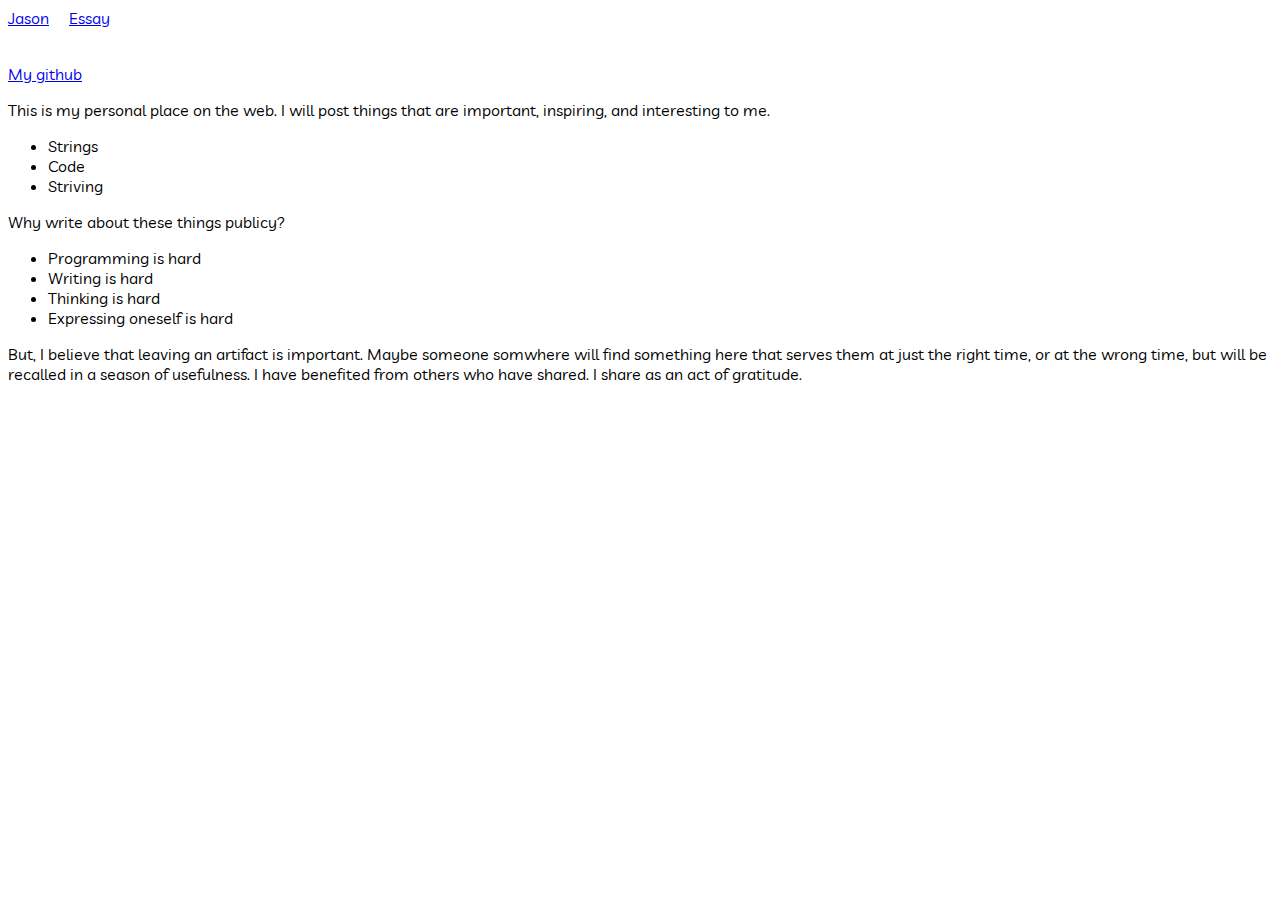
==== index.html @ b33007f7 "Removed links that will not be used at the moment." ====
<!doctype html>
<html>
  <head>
    <!-- Global site tag (gtag.js) - Google Analytics -->
    <script async src="https://www.googletagmanager.com/gtag/js?id=UA-147485345-1"></script>
    <script>
      window.dataLayer = window.dataLayer || [];
      function gtag(){dataLayer.push(arguments);}
      gtag('js', new Date());

      gtag('config', 'UA-147485345-1');
    </script>

    <meta charset="utf-8">
    <link href="https://fonts.googleapis.com/css?family=Livvic&display=swap" rel="stylesheet">
    <link rel="stylesheet" href="css/styles.css">
  </head>
  
  <body>
      <header class="site-header">
          <div class="wrapper">
            <a class="site-title" href="/">Jason</a>
            <nav class="site-nav">
                <a class="page-link" href="essay">Essay</a>
            </nav>
          </div>
        </header>
    
    <a href="https://github.com/jlburton" target="_blank">My github</a>
    <p>This is my personal place on the web. I will post things that are important, inspiring, and interesting to me.</p>
    <ul>
      <li>Strings</li>
      <li>Code</li>
      <li>Striving</li>
    </ul>
    <p>Why write about these things publicy?</p>
    <ul>
      <li>Programming is hard</li>
      <li>Writing is hard</li>
      <li>Thinking is hard</li>
      <li>Expressing oneself is hard</li>
    </ul>
    <p>
    But, I believe that leaving an artifact is important. Maybe someone somwhere will find something here that serves them at just the right time, or at the wrong time, but will be recalled in a season of usefulness. I have benefited from others who have shared. I share as an act of gratitude.
    </p>
  </body>
</html>
---- css/styles.css ----
body {
   font-family: 'Livvic', sans-serif;
 }
 div {
     display: block;
    }


.site-header{
    border-bottom: 1px, solid blue;
    min-height: 56px;
}

.site-title {
float: left;
}

.site-navigation{
    float: right;
}
.page-link { 
    margin-left: 20px;
}
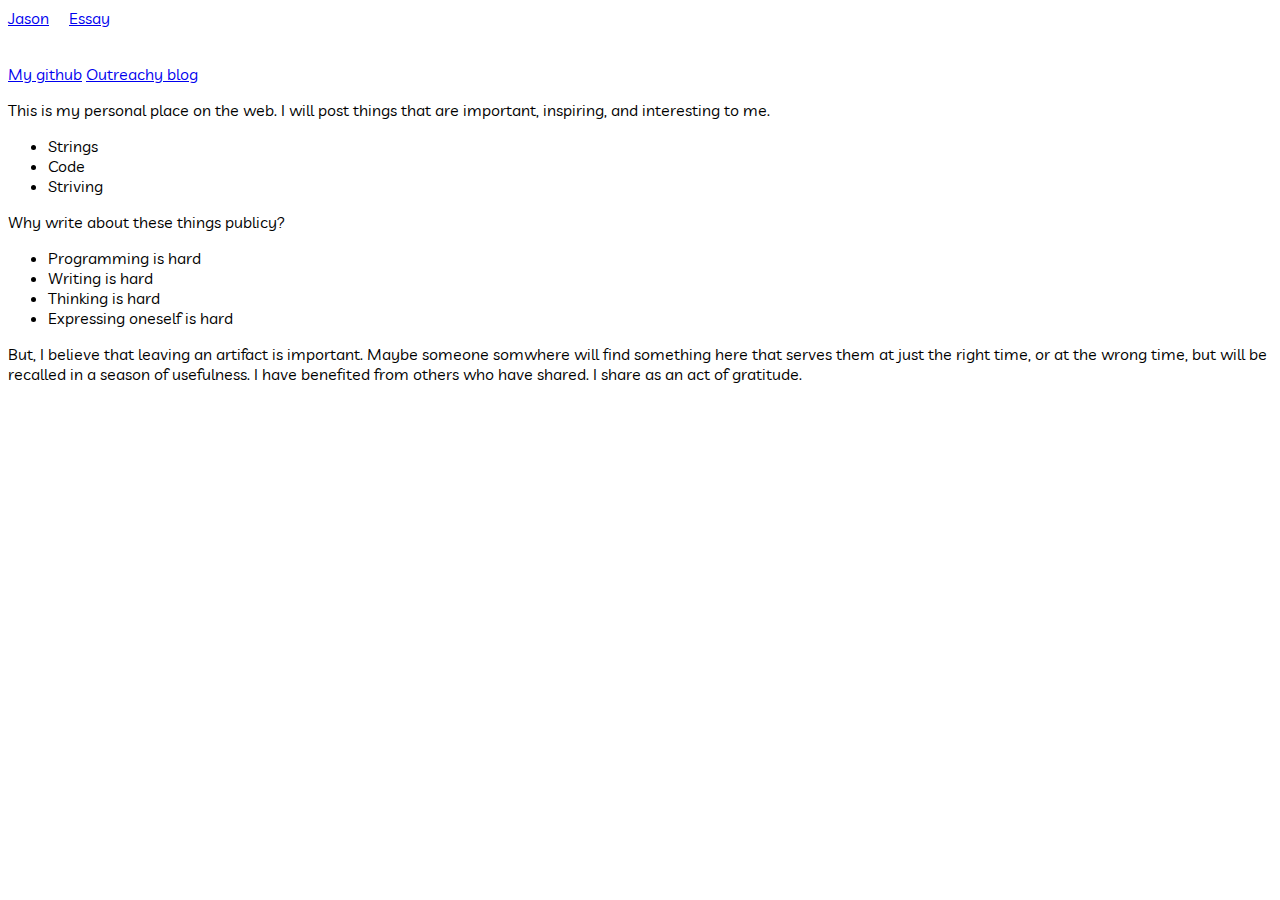
==== commit 49a515f5: "blog entry" ====
--- a/index.html
+++ b/index.html
@@ -27,6 +27,7 @@
         </header>
     
     <a href="https://github.com/jlburton" target="_blank">My github</a>
+    <a href="blog/outreachy/applying-to-outreachy.html" target="_blank">Outreachy blog</a>
     <p>This is my personal place on the web. I will post things that are important, inspiring, and interesting to me.</p>
     <ul>
       <li>Strings</li>
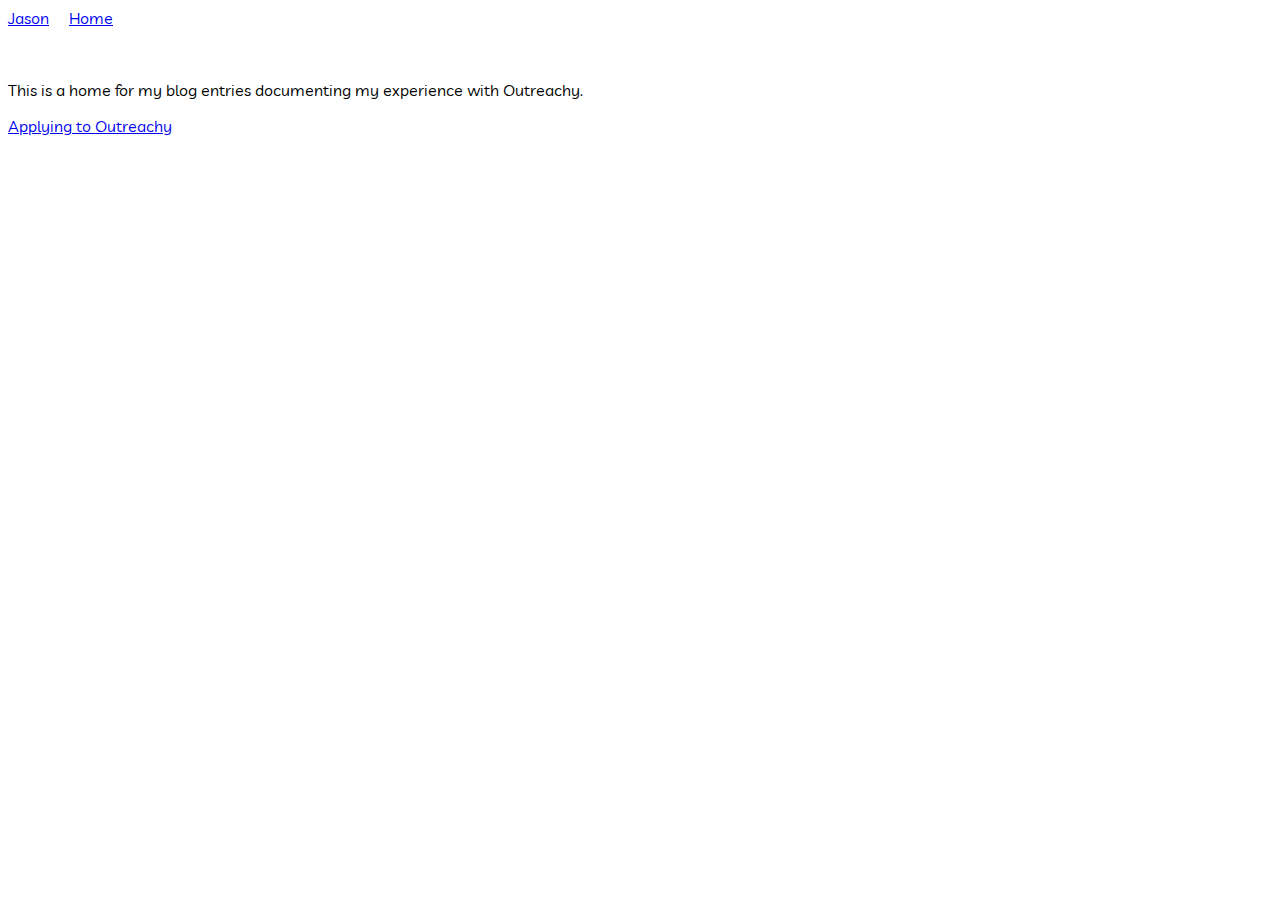
==== commit 81a207f3: "edited page structure" ====
--- a/index.html
+++ b/index.html
@@ -21,28 +21,18 @@
           <div class="wrapper">
             <a class="site-title" href="/">Jason</a>
             <nav class="site-nav">
-                <a class="page-link" href="essay">Essay</a>
+                <a class="page-link" href="index.html">Home</a>
             </nav>
           </div>
         </header>
     
-    <a href="https://github.com/jlburton" target="_blank">My github</a>
-    <a href="blog/outreachy/applying-to-outreachy.html" target="_blank">Outreachy blog</a>
-    <p>This is my personal place on the web. I will post things that are important, inspiring, and interesting to me.</p>
-    <ul>
-      <li>Strings</li>
-      <li>Code</li>
-      <li>Striving</li>
-    </ul>
-    <p>Why write about these things publicy?</p>
-    <ul>
-      <li>Programming is hard</li>
-      <li>Writing is hard</li>
-      <li>Thinking is hard</li>
-      <li>Expressing oneself is hard</li>
-    </ul>
-    <p>
-    But, I believe that leaving an artifact is important. Maybe someone somwhere will find something here that serves them at just the right time, or at the wrong time, but will be recalled in a season of usefulness. I have benefited from others who have shared. I share as an act of gratitude.
-    </p>
+      <p>This is a home for my blog entries documenting my experience with Outreachy.</p>
+      <a href="blog/outreachy/applying-to-outreachy.html">Applying to Outreachy</a>
+      <!--
+	<p>
+	  But, I believe that leaving an artifact is important. Maybe someone somwhere will find something here that serves them at just the right time, or at the wrong time, but 
+	  ill be recalled in a season of usefulness. I have benefited from others who have shared. I share as an act of gratitude.
+	</p>
+    -->
   </body>
 </html>
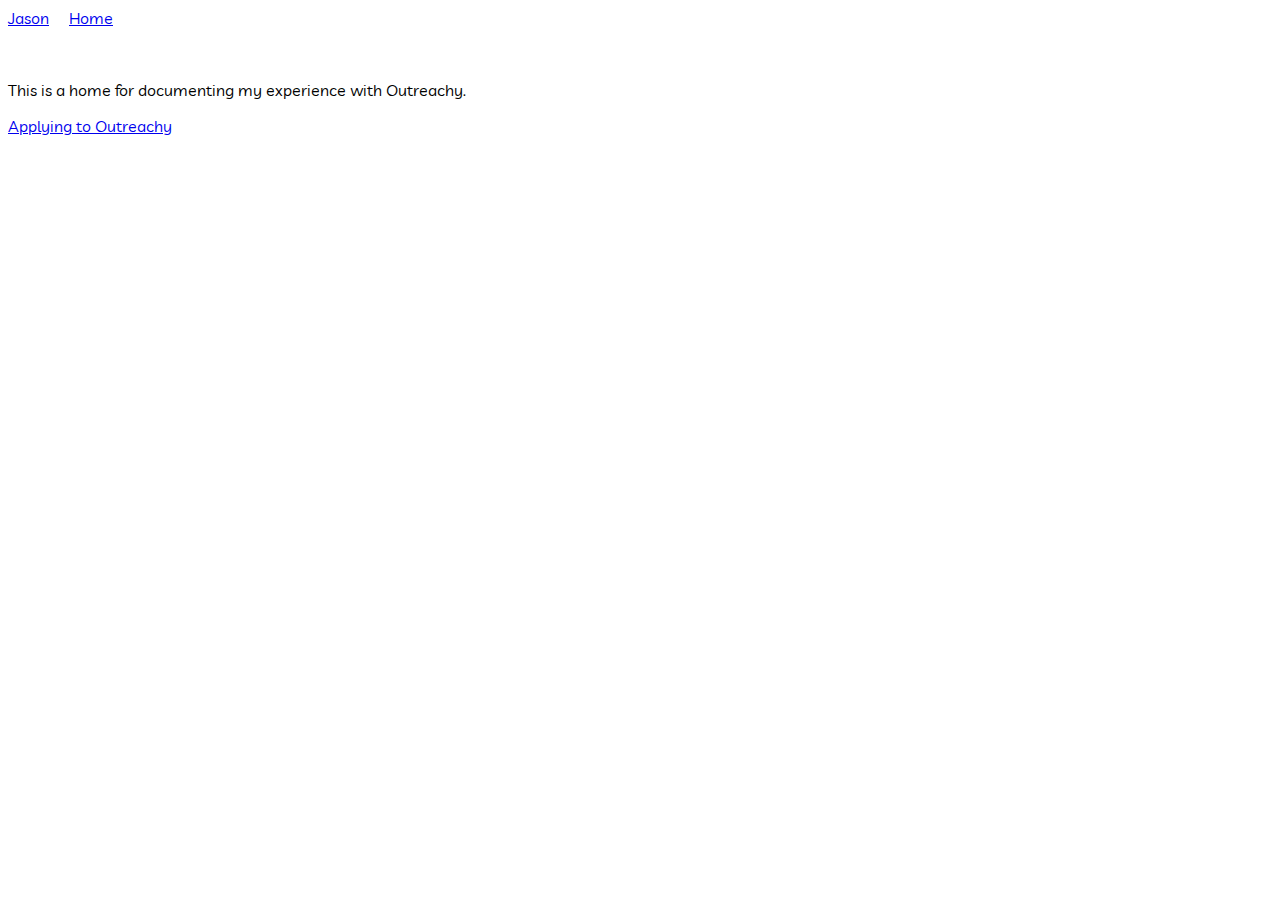
==== commit a86ba2d6: "added back link to applying to outreachy" ====
--- a/index.html
+++ b/index.html
@@ -26,7 +26,7 @@
           </div>
         </header>
     
-      <p>This is a home for my blog entries documenting my experience with Outreachy.</p>
+      <p>This is a home for documenting my experience with Outreachy.</p>
       <a href="blog/outreachy/applying-to-outreachy.html">Applying to Outreachy</a>
       <!--
 	<p>
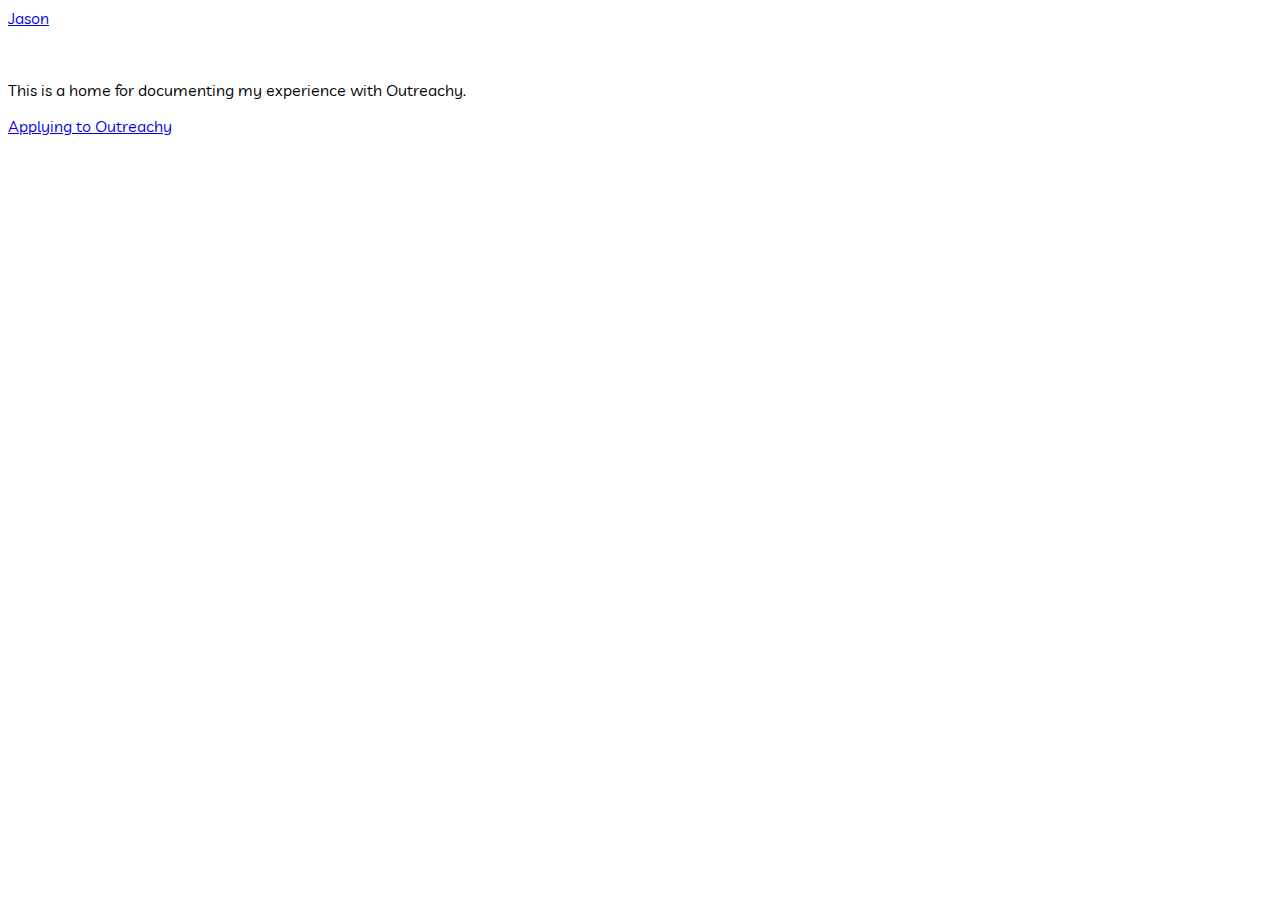
==== commit 5fb9dafa: "fixed link to font" ====
--- a/index.html
+++ b/index.html
@@ -21,7 +21,7 @@
           <div class="wrapper">
             <a class="site-title" href="/">Jason</a>
             <nav class="site-nav">
-                <a class="page-link" href="index.html">Home</a>
+                
             </nav>
           </div>
         </header>
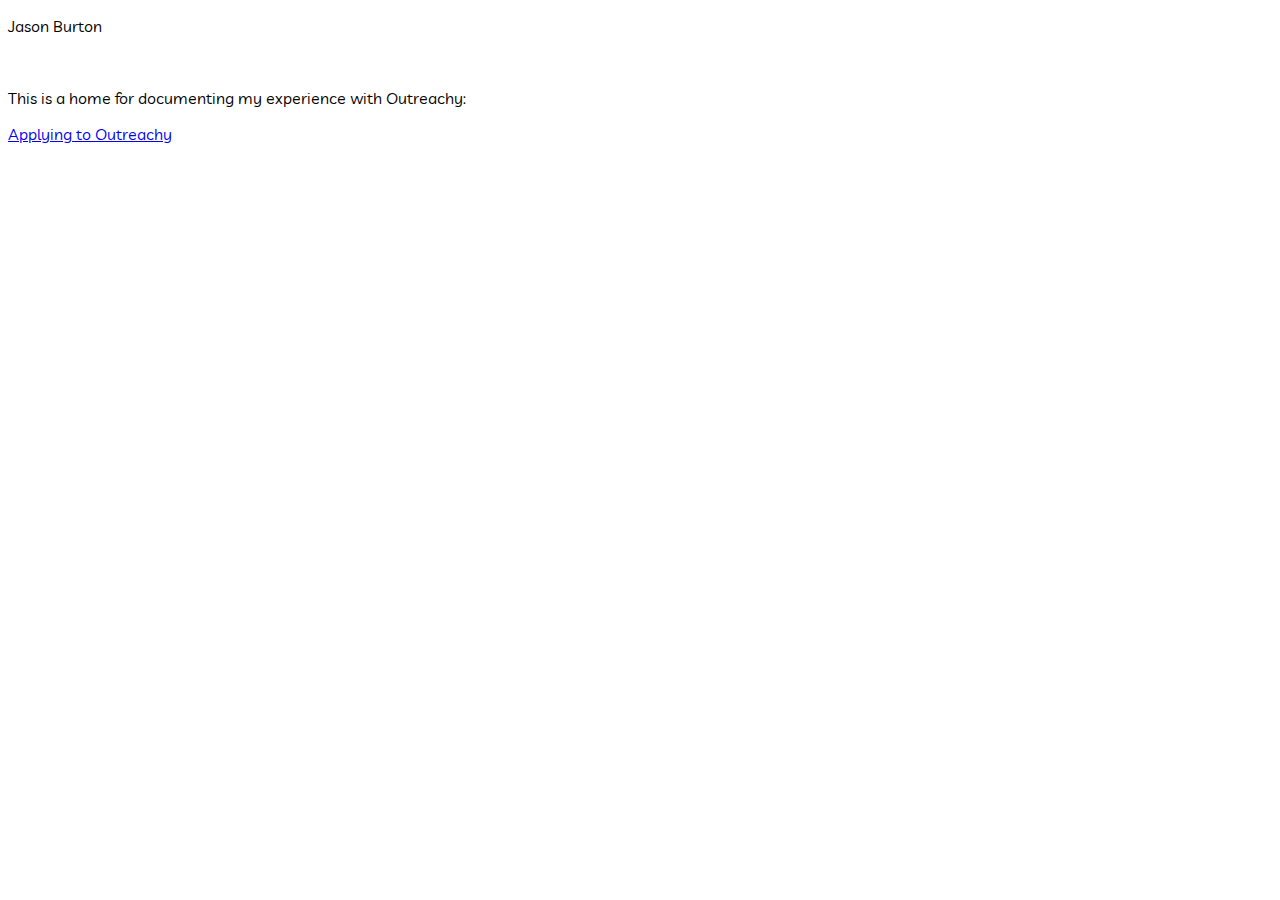
==== commit 7dcc236c: "removed href Jason" ====
--- a/index.html
+++ b/index.html
@@ -19,14 +19,14 @@
   <body>
       <header class="site-header">
           <div class="wrapper">
-            <a class="site-title" href="/">Jason</a>
+            <p>Jason Burton</p>
             <nav class="site-nav">
                 
             </nav>
           </div>
         </header>
     
-      <p>This is a home for documenting my experience with Outreachy.</p>
+      <p>This is a home for documenting my experience with Outreachy:</p>
       <a href="blog/outreachy/applying-to-outreachy.html">Applying to Outreachy</a>
       <!--
 	<p>
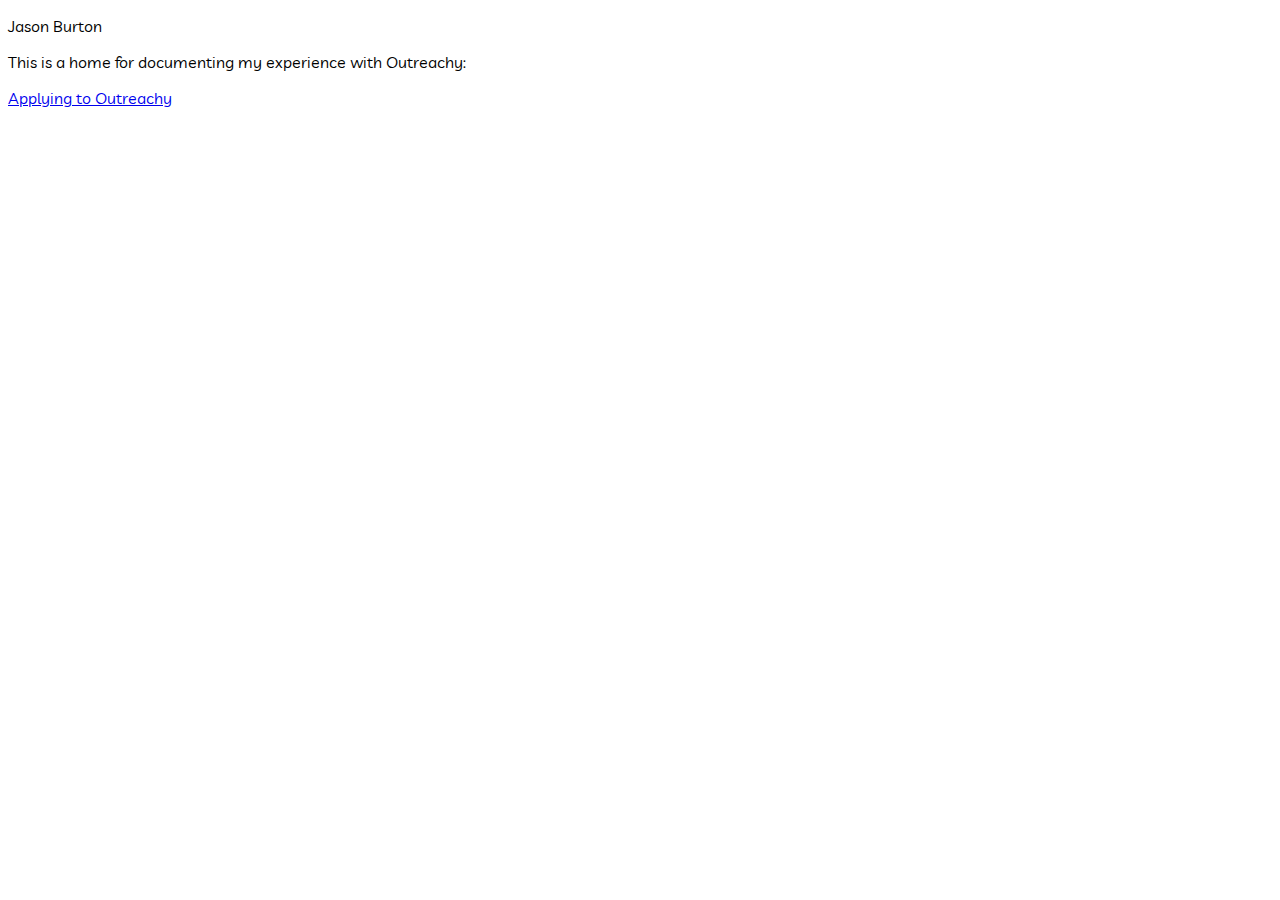
==== commit 89b33d02: "removed header tags" ====
--- a/index.html
+++ b/index.html
@@ -17,15 +17,11 @@
   </head>
   
   <body>
-      <header class="site-header">
-          <div class="wrapper">
+     
             <p>Jason Burton</p>
-            <nav class="site-nav">
+     
                 
-            </nav>
-          </div>
-        </header>
-    
+              
       <p>This is a home for documenting my experience with Outreachy:</p>
       <a href="blog/outreachy/applying-to-outreachy.html">Applying to Outreachy</a>
       <!--
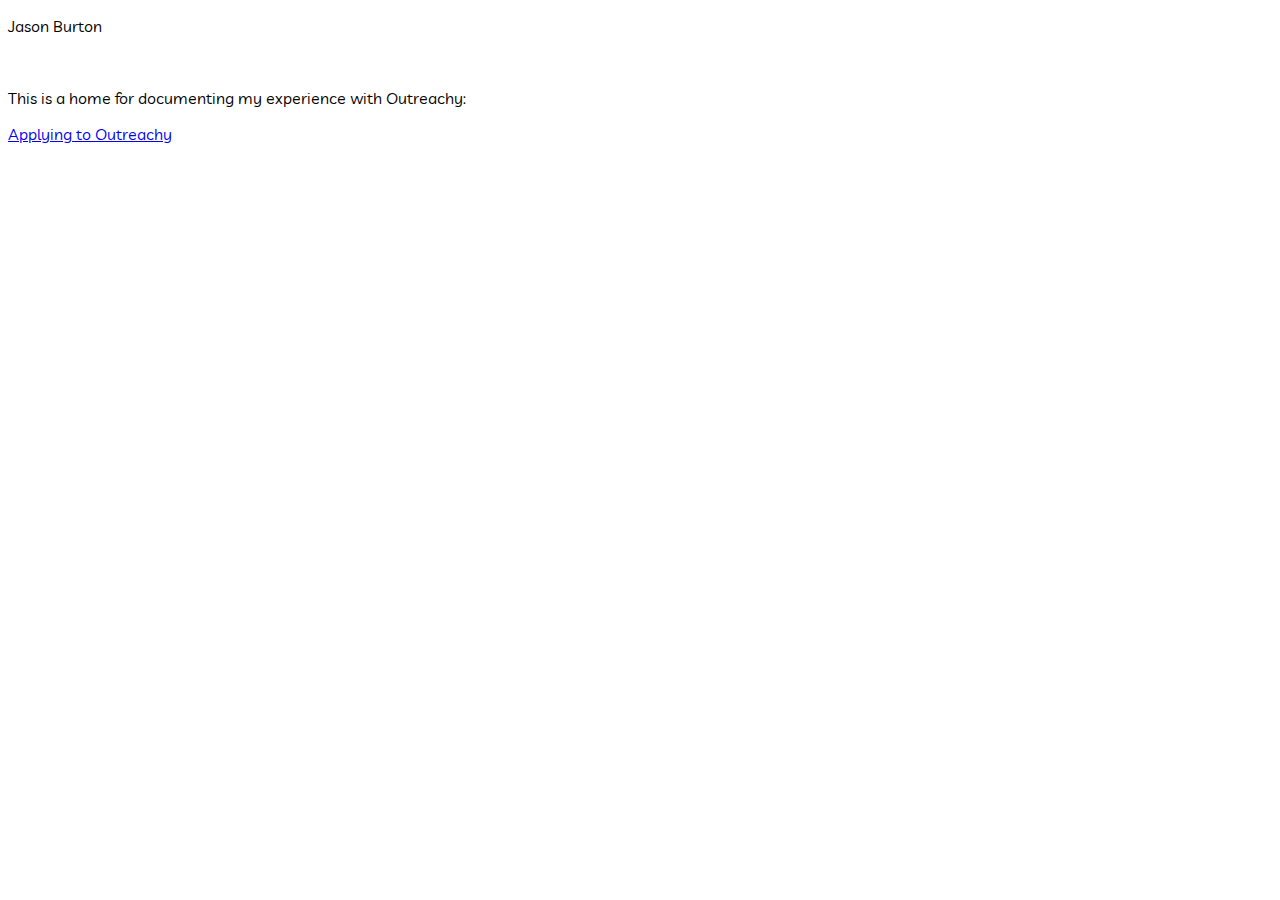
==== commit a3ab6082: "-" ====
--- a/index.html
+++ b/index.html
@@ -18,17 +18,17 @@
   
   <body>
      
-            <p>Jason Burton</p>
-     
+    <p>Jason Burton</p>
+    <br>
                 
-              
-      <p>This is a home for documenting my experience with Outreachy:</p>
-      <a href="blog/outreachy/applying-to-outreachy.html">Applying to Outreachy</a>
-      <!--
+    
+    <p>This is a home for documenting my experience with Outreachy:</p>
+    <a href="blog/outreachy/applying-to-outreachy.html">Applying to Outreachy</a>
+    <!--
 	<p>
 	  But, I believe that leaving an artifact is important. Maybe someone somwhere will find something here that serves them at just the right time, or at the wrong time, but 
 	  ill be recalled in a season of usefulness. I have benefited from others who have shared. I share as an act of gratitude.
 	</p>
-    -->
+	-->
   </body>
 </html>
